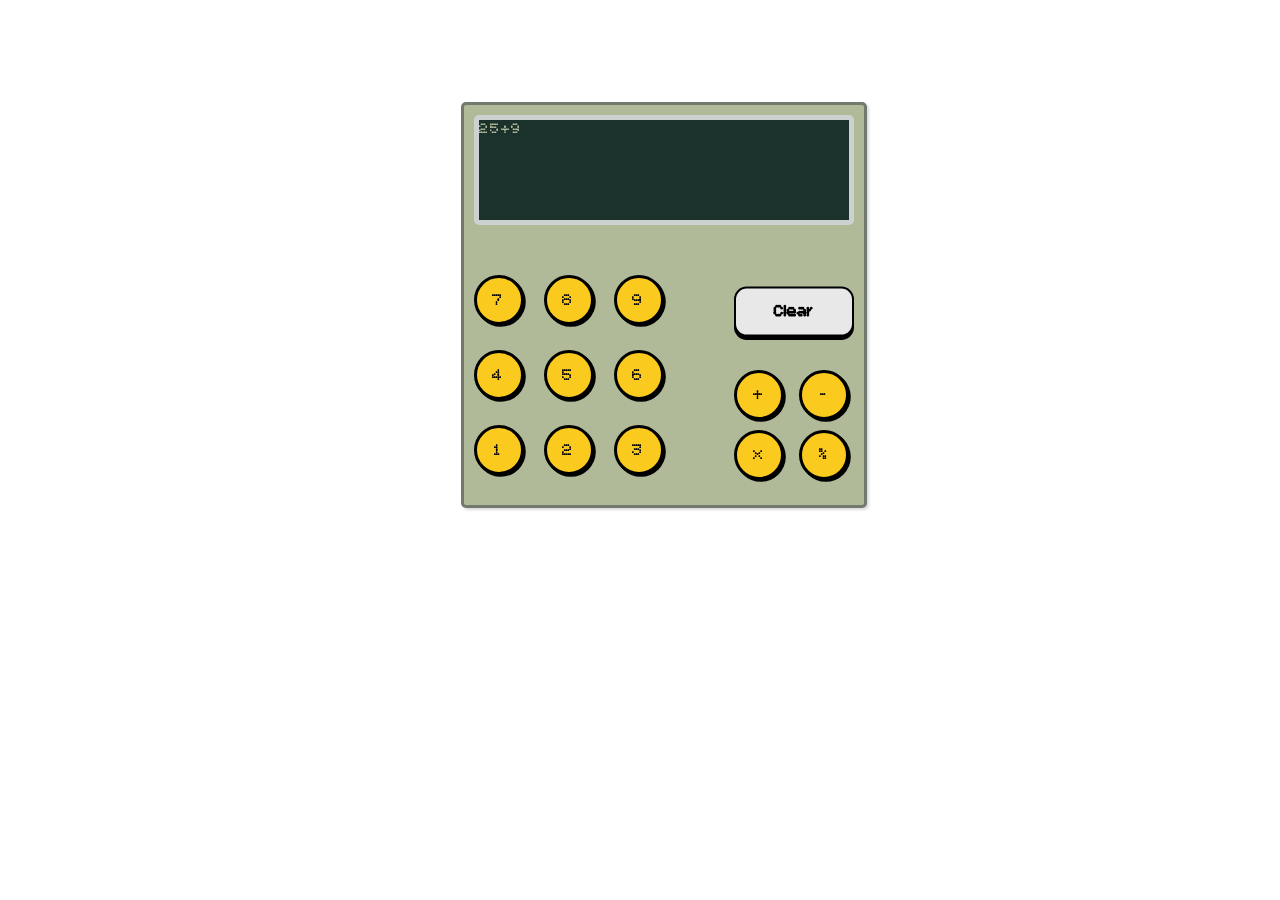
==== Calci/index.html @ 70ccae88 "Calci project desing made" ====
<!doctype html>
<html lang="en">
  <head>
    <meta charset="UTF-8" />
    <meta name="viewport" content="width=device-width, initial-scale=1.0" />
    <title>Calci</title>
    <link rel="stylesheet" href="style.css">
    <link rel="preconnect" href="https://fonts.googleapis.com">
<link rel="preconnect" href="https://fonts.gstatic.com" crossorigin>
<link href="https://fonts.googleapis.com/css2?family=Amita:wght@400;700&family=Arya:wght@400;700&family=Bitcount+Prop+Single:wght@100..900&family=Dekko&family=Gajraj+One&family=Kalam:wght@300;400;700&family=Petit+Formal+Script&family=Rozha+One&display=swap" rel="stylesheet">
  </head>
  <body>
   
    <div class="CalcultorBody">
      <div class="resultDisplayWindow">
        <span style=" background-color: #1A312C;
    color: #B0BA99;">25+9</span>
      </div>

      <div class="ButtonContainer">
        <div class="numbersGrid">
          <button class="Number-button">7</button>
          <button class="Number-button">8</button>
          <button class="Number-button">9</button>
          <button class="Number-button">4</button>
          <button class="Number-button">5</button>
          <button class="Number-button">6</button>
          <button class="Number-button">1</button>
          <button class="Number-button">2</button>
          <button class="Number-button">3</button>
        </div>

        <div class="OperationButtonGrid">
          <div class="clearButtonGrid">
            <button class="Box-button">
              <span class="button_top"> Clear </span>
            </button>
          </div>
          <div class="ArthiematicButtonGrid">
            <button  class="Number-button"id="plus">+</button>
            <button class="Number-button" id="minus">-</button>
            <button class="Number-button" id="multiply">x</button>
            <button class="Number-button" id="divide">%</button>
          </div>
        </div>
      </div>
    </div>
  </body>
</html>
---- Calci/style.css ----
* {
  margin: 0;
  padding: 0;

  font-family: "Bitcount Prop Single", system-ui;
  font-optical-sizing: auto;
}

/* From Uiverse.io by Voxybuns */

.CalcultorBody {
  background-color: #b0ba99;
}
.Box-button {
  /* Variables */
  --button_radius: 0.75em;
  --button_color: #e8e8e8;
  --button_outline_color: #000000;
  font-size: 17px;
  font-weight: bold;
  border: none;
  cursor: pointer;
  border-radius: var(--button_radius);
  background: var(--button_outline_color);
  width: 120px;
}

.button_top {
  display: block;
  box-sizing: border-box;
  border: 2px solid var(--button_outline_color);
  border-radius: var(--button_radius);
  padding: 0.75em 1.5em;
  background: var(--button_color);
  color: var(--button_outline_color);
  transform: translateY(-0.2em);
  transition: transform 0.1s ease;
}

.Box-button:hover .button_top {
  /* Pull the button upwards when hovered */
  transform: translateY(-0.33em);
}

.Box-button:active .button_top {
  /* Push the button downwards when pressed */
  transform: translateY(0);
}

.CalcultorBody {
  height: 400px;
  width: 400px;
  border: 3px solid #3038417d;
  border-radius: 5px;
  margin-left: 36%;
  margin-top: 8%;
  box-shadow: rgba(0, 0, 0, 0.15) 1.95px 1.95px 2.6px;
}

.resultDisplayWindow {
  border: 3px solid #3038417d;
  border: 5px solid rgba(255, 255, 255, 0.781);
  border-radius: 5px;
  height: 100px;
  margin: 10px;
  background-color: #1a312c;
  color: #b0ba99;
}

.numbersGrid {
  display: grid;
  grid-template-columns: repeat(3, 1fr);

  gap: 20px;
  margin-top: 10%;
  margin-left: 10px; /* Creates 3 columns of equal width */
}

/* From Uiverse.io by adamgiebl */
.Number-button {
  background: #fbca1f;
  font-family: inherit;
  font-weight: 400;
  font-size: 18px;
  border: 3px solid black;
  border-radius: 100%;
  height: 50px;
  width: 50px;
  box-shadow: 0.1em 0.1em;
  cursor: pointer;
}

.Number-button:hover {
  transform: translate(-0.05em, -0.05em);
  box-shadow: 0.15em 0.15em;
}

.Number-button:active {
  transform: translate(0.05em, 0.05em);
  box-shadow: 0.05em 0.05em;
}

.OperationButtonGrid {
  margin-top: 55px;
  margin-left: 70px;
}

.ButtonContainer {
  display: flex;
  flex-direction: row;
}

.ArthiematicButtonGrid {
  display: grid;
  grid-template-columns: repeat(2, 1fr);
  gap: 10px;
  margin-top: 30px;
}
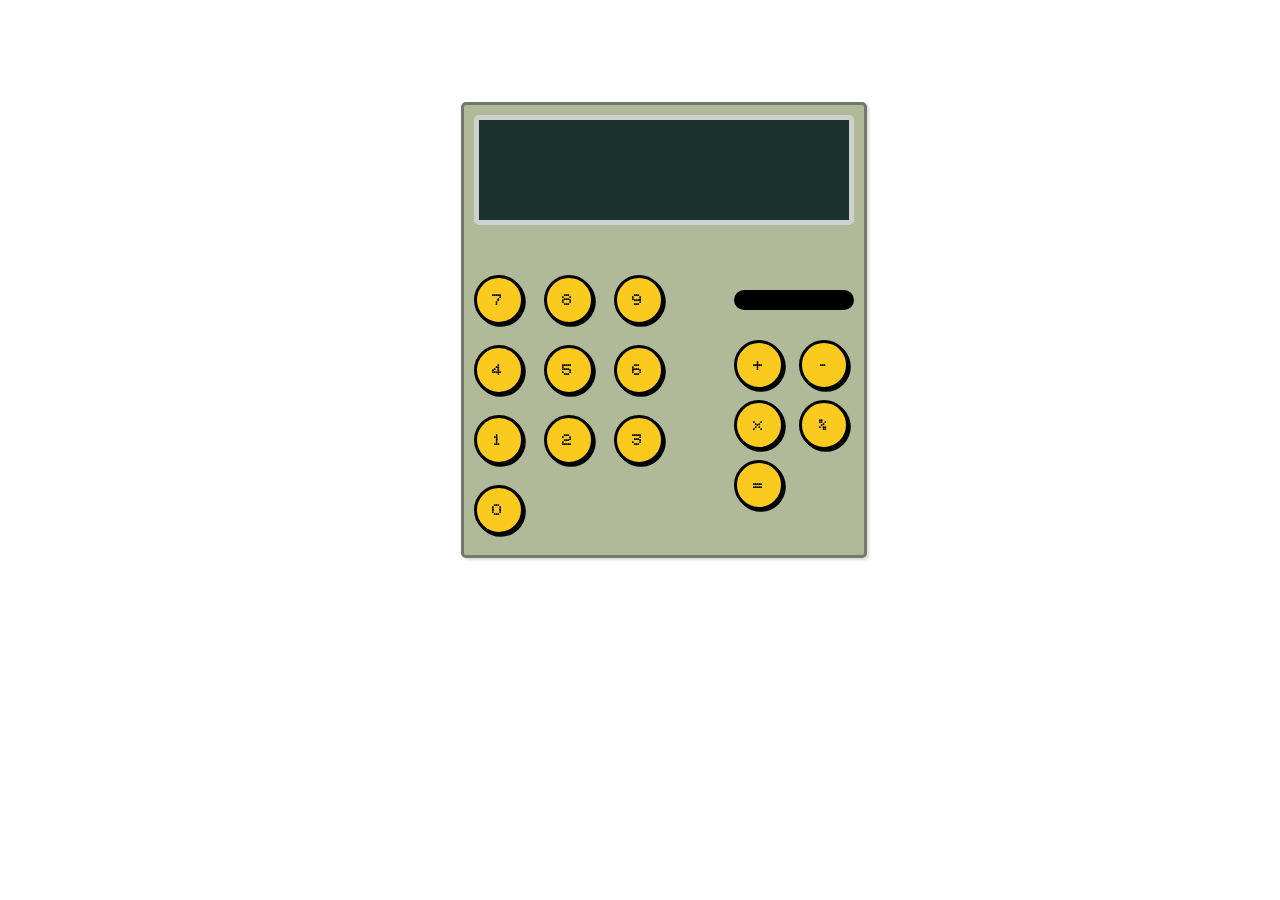
==== commit 953bb3bd: "done with calci project" ====
--- a/Calci/index.html
+++ b/Calci/index.html
@@ -13,8 +13,12 @@
    
     <div class="CalcultorBody">
       <div class="resultDisplayWindow">
-        <span style=" background-color: #1A312C;
-    color: #B0BA99;">25+9</span>
+        <span id="result" style=" background-color: #1A312C;
+    color: #B0BA99;">
+    
+    <p id="answer"></p>
+  
+  </span>
       </div>
 
       <div class="ButtonContainer">
@@ -28,12 +32,14 @@
           <button class="Number-button">1</button>
           <button class="Number-button">2</button>
           <button class="Number-button">3</button>
+          <button class="Number-button">0</button>
+
         </div>
 
         <div class="OperationButtonGrid">
           <div class="clearButtonGrid">
-            <button class="Box-button">
-              <span class="button_top"> Clear </span>
+            <button id="clearallButton" class="Box-button ">
+              <span > Clear </span>
             </button>
           </div>
           <div class="ArthiematicButtonGrid">
@@ -41,9 +47,13 @@
             <button class="Number-button" id="minus">-</button>
             <button class="Number-button" id="multiply">x</button>
             <button class="Number-button" id="divide">%</button>
+            <button class="Number-button" id="Equlato">=</button>
+
           </div>
         </div>
       </div>
     </div>
+
+    <script src="script.js"></script>
   </body>
 </html>
--- a/Calci/style.css
+++ b/Calci/style.css
@@ -48,7 +48,7 @@
 }
 
 .CalcultorBody {
-  height: 400px;
+  height: 450px;
   width: 400px;
   border: 3px solid #3038417d;
   border-radius: 5px;
@@ -116,3 +116,9 @@
   gap: 10px;
   margin-top: 30px;
 }
+
+
+#result p{
+  margin: 10px;
+  font-size: 20px;
+}
